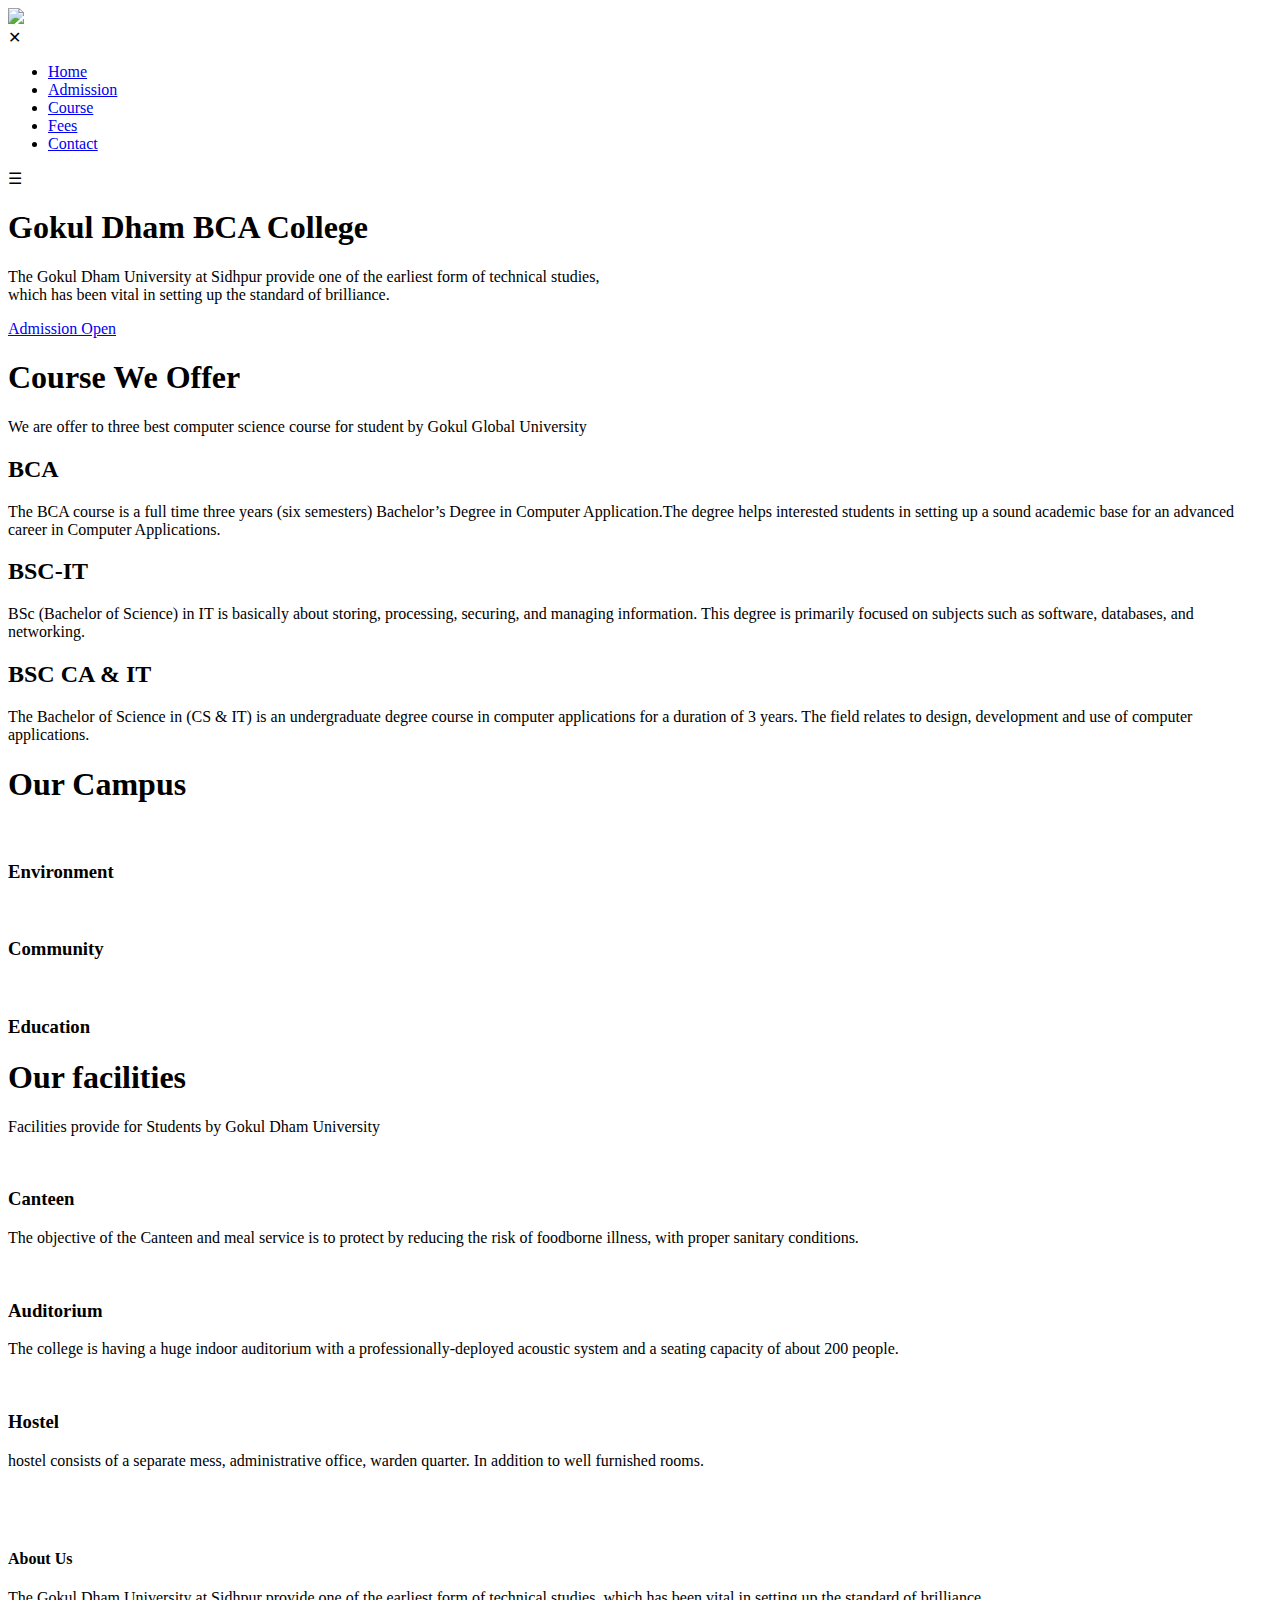
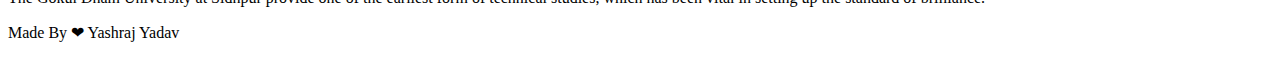
==== index.html @ a911cfea "Add files via upload" ====
<!DOCTYPE html>
<html lang="en">
<head>
    
    <meta name="viewport"content="width=device-width, initial-scale=1.0, maximum-scale=1.0, user-scalable=0">
    <meta name="description" content="The Gokul Global University at Sidhpur provide one of the earliest form of technical studies, which has been vital in setting up the standard of brilliance.">
    <meta name="keywords" content="Gokul Global University,Collage">
    <meta name="author" content="Jaydipsinh Solanki">

    <title>Gokul Dham University</title>
    
    <link rel="stylesheet" href="css/main_style.css">
    <link rel="shortcut icon" href="favicon.jpg" type="image/svg+xml">
</head>
<body>
    
    <section class="header">
        <nav>
            <a href="index.html"><img src="image/logo.png" id="logo-img"></a>

            <div class="nav-links" id="navLinks">

                <span class="icon" onclick="hidemenu()">&#10005;</span>
                <ul>
                    <li><a href="index.html">Home</a></li>
                    <li><a href="Admission_page.html">Admission</a></li>
                    <li><a href="#course_call">Course</a></li>
                    <li><a href="fees_page.html">Fees</a></li>
                    <li><a href="Contact_page.html">Contact</a></li>
                </ul>
            </div> 
            <span class="icon" onclick="showmenu()">&#9776;</span>
        </nav>
       
        <div class="text-box">
            <h1>Gokul Dham BCA College</h1>
            <p>The Gokul Dham University at Sidhpur provide one of the earliest form of technical studies,<br>which has been vital in setting up the standard of brilliance.</p>
            
            <a href="Admission_page.html" class="hero-btn">Admission Open</a>
        </div>
    </section>

    <!--Course of Collage-->


    <section class="course" id="course_call">
        <h1>Course We Offer</h1>
        <p>We are offer to three best computer science course for student by Gokul Global University</p>

        <div class="row">
            <div class="course-col">
                <h2>BCA</h2>
                <p>The BCA course is a full time three years (six semesters) Bachelor’s Degree in Computer Application.The degree helps interested students in setting up a sound academic base for an advanced career in Computer Applications.</p>
            </div>

            <div class="course-col">
                <h2>BSC-IT </h2>
                <p>BSc (Bachelor of Science) in IT is basically about storing, processing, securing, and managing information. This degree is primarily focused on subjects such as software, databases, and networking. </p>
            </div>

            <div class="course-col">
                <h2>BSC CA & IT</h2>
                <p>The Bachelor of Science in (CS & IT) is an undergraduate degree course in computer applications for a duration of 3 years. The field relates to design, development and use of computer applications. </p>
            </div>


        </div>
    </section>

    <!--Campus Section-->

    <section class="campus">
        <h1> Our Campus</h1>
        <!-- <p>Lorem ipsum dolor sit amet consectetur adipisicing elit. Quibusdam quisquam atque non voluptate</p> -->

            <div class="row">
                <div class="campus-col">
                    <img src="image/cm1.jpg" alt="">
                    <div class="layer">
                        <h3>Environment</h3>
                    </div>
                </div>

                <div class="campus-col">
                    <img src="image/cm2.jpg" alt="">
                    <div class="layer">
                        <h3>Community</h3>
                    </div>
                </div>

                <div class="campus-col">
                    <img src="image/cm3.jpg" alt="">
                    <div class="layer">
                        <h3>Education</h3>
                    </div>
                </div>
            </div>
    </section>

    <!--Facilities Section-->

    <section class="facilities">
        <h1> Our facilities</h1>
        <p>Facilities provide for Students by Gokul Dham University</p>

        <div class="row">
            <div class="facilities-col">
                <img src="image/canteen.jpg" alt="">
                <h3>Canteen</h3>
                <p>The objective of the Canteen and meal service is to protect by reducing the risk of foodborne illness, with proper sanitary conditions.</p>
            </div>

            <div class="facilities-col">
                <img src="image/auditorium.jpg" alt="">
                <h3>Auditorium</h3>
                <p>The college is having a huge indoor auditorium with a professionally-deployed acoustic system and a seating capacity of about 200 people.</p>
            </div>

            <div class="facilities-col">
                <img src="image/hostel.jpg" alt="">
                <h3>Hostel</h3>
                <p>hostel consists of a separate mess, administrative office, warden quarter. In addition to well furnished rooms.</p>
            </div>
        </div>
        </section>

        <!--Call To Action Section-->

        <section class="ctn">
            <h1> &nbsp; &nbsp;&nbsp;&nbsp;&nbsp;&nbsp;&nbsp;&nbsp;&nbsp;&nbsp;&nbsp;&nbsp;&nbsp;&nbsp;&nbsp;&nbsp; </h1>
        </section>

         <!--Footer-->
         <section class="footer">
             <h4>About Us</h4>
            <p>The Gokul Dham University at Sidhpur provide one of the earliest form of technical studies,
                which has been vital in setting up the standard of brilliance.</p>
             <p id="copyright">Made By &#10084; Yashraj Yadav</p>
         </section>

    <!--Javascript is Start-->
    <script src="javascript/main_script.js"></script>
</body>

    
    
</html>
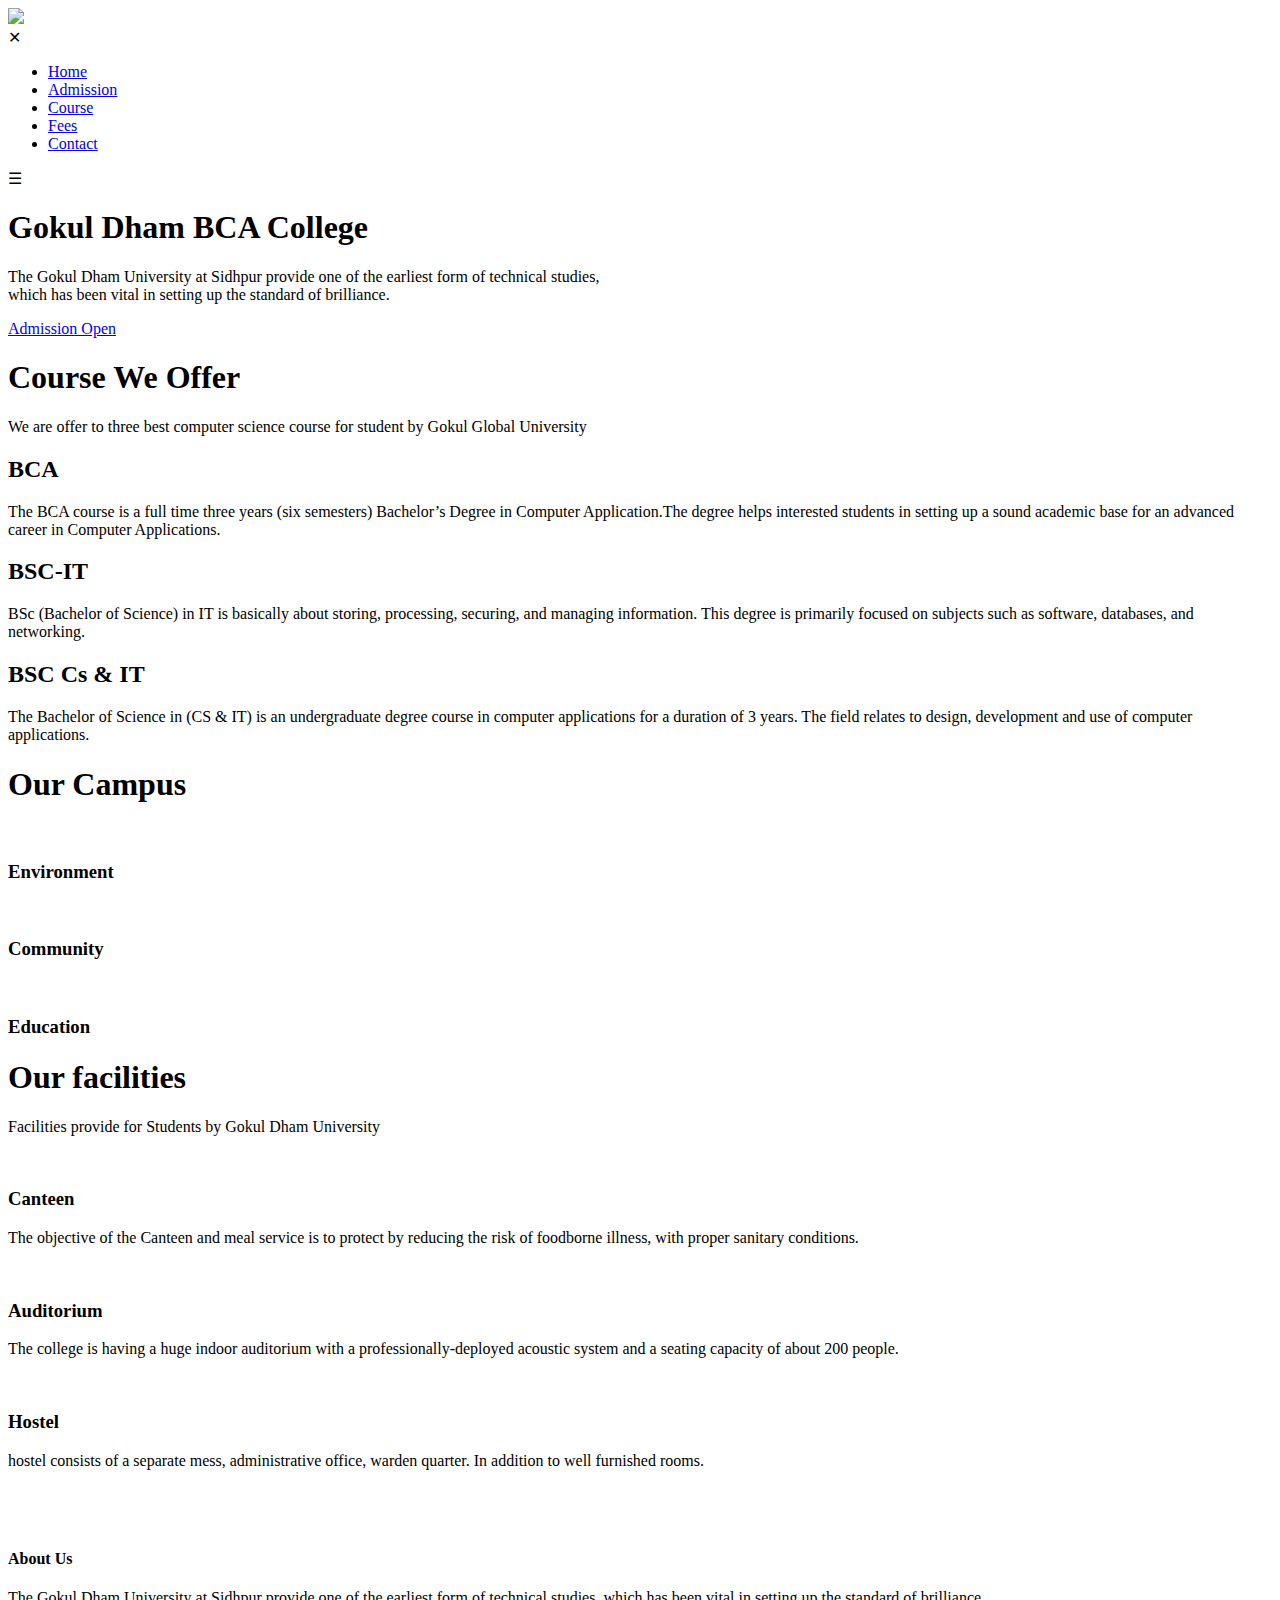
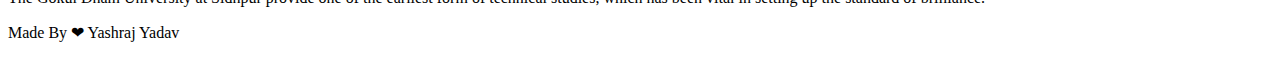
==== commit 7a11f116: "Update index.html" ====
--- a/index.html
+++ b/index.html
@@ -3,16 +3,20 @@
 <head>
     
     <meta name="viewport"content="width=device-width, initial-scale=1.0, maximum-scale=1.0, user-scalable=0">
-    <meta name="description" content="The Gokul Global University at Sidhpur provide one of the earliest form of technical studies, which has been vital in setting up the standard of brilliance.">
-    <meta name="keywords" content="Gokul Global University,Collage">
-    <meta name="author" content="Jaydipsinh Solanki">
+    <meta name="description" content="The Gokul Dham University at Sidhpur provide one of the earliest form of technical studies, which has been vital in setting up the standard of brilliance.">
+    <meta name="keywords" content="Gokul Dham University,Collage">
+    <meta name="author" content="Yashraj Yadav">
 
     <title>Gokul Dham University</title>
     
     <link rel="stylesheet" href="css/main_style.css">
-    <link rel="shortcut icon" href="favicon.jpg" type="image/svg+xml">
+    <link rel="shortcut icon" href="favicon.ico" type="image/svg+xml">
 </head>
 <body>
+    <!-- Loading Animation -->
+    <div id="loading">
+        <div class="spinner"></div>
+    </div>
     
     <section class="header">
         <nav>
@@ -59,7 +63,7 @@
             </div>
 
             <div class="course-col">
-                <h2>BSC CA & IT</h2>
+                <h2>BSC Cs & IT</h2>
                 <p>The Bachelor of Science in (CS & IT) is an undergraduate degree course in computer applications for a duration of 3 years. The field relates to design, development and use of computer applications. </p>
             </div>
 
@@ -144,4 +148,4 @@
 
     
     
-</html>+</html>
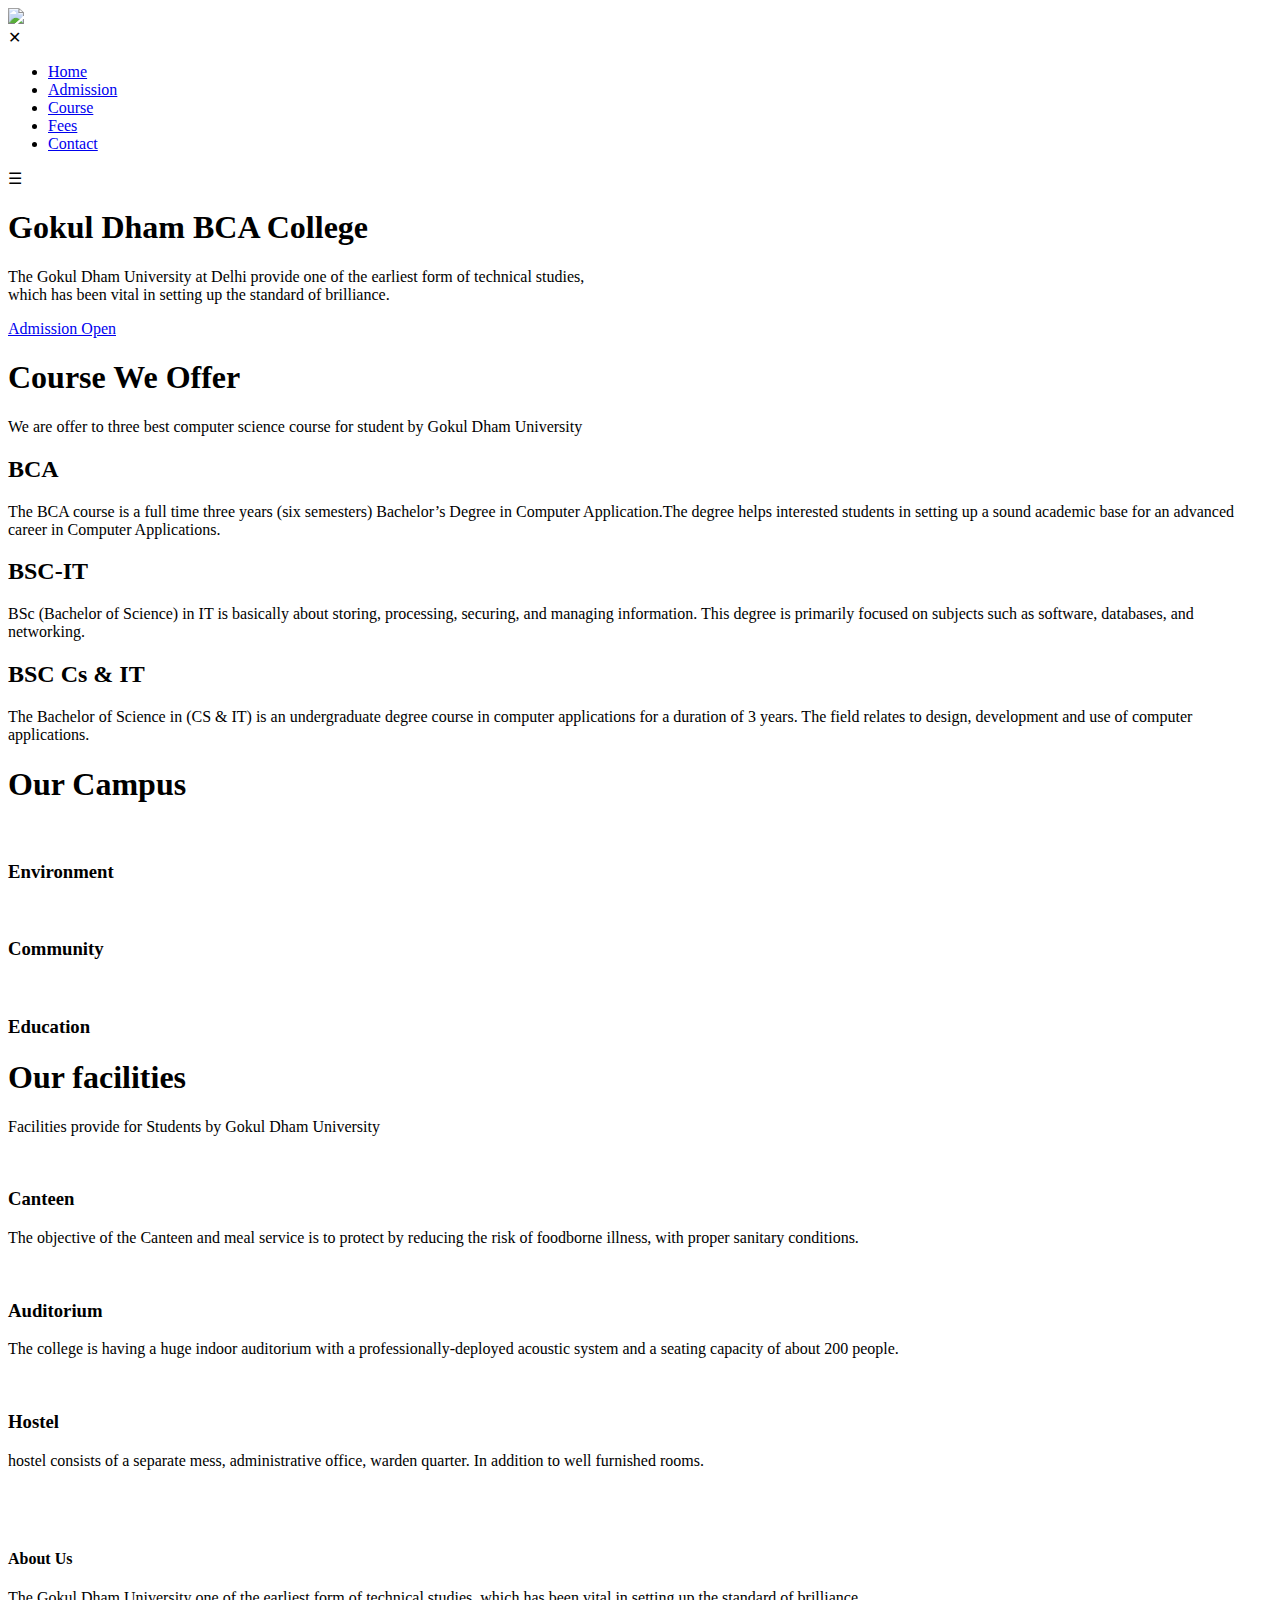
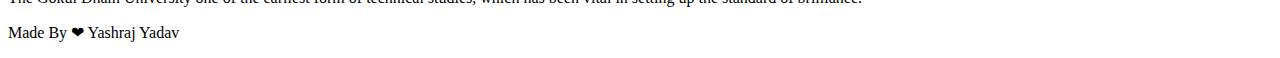
==== commit 7f017bbc: "Update index.html" ====
--- a/index.html
+++ b/index.html
@@ -3,7 +3,7 @@
 <head>
     
     <meta name="viewport"content="width=device-width, initial-scale=1.0, maximum-scale=1.0, user-scalable=0">
-    <meta name="description" content="The Gokul Dham University at Sidhpur provide one of the earliest form of technical studies, which has been vital in setting up the standard of brilliance.">
+    <meta name="description" content="The Gokul Dham University at Delhi provide one of the earliest form of technical studies, which has been vital in setting up the standard of brilliance.">
     <meta name="keywords" content="Gokul Dham University,Collage">
     <meta name="author" content="Yashraj Yadav">
 
@@ -38,7 +38,7 @@
        
         <div class="text-box">
             <h1>Gokul Dham BCA College</h1>
-            <p>The Gokul Dham University at Sidhpur provide one of the earliest form of technical studies,<br>which has been vital in setting up the standard of brilliance.</p>
+            <p>The Gokul Dham University at Delhi provide one of the earliest form of technical studies,<br>which has been vital in setting up the standard of brilliance.</p>
             
             <a href="Admission_page.html" class="hero-btn">Admission Open</a>
         </div>
@@ -49,7 +49,7 @@
 
     <section class="course" id="course_call">
         <h1>Course We Offer</h1>
-        <p>We are offer to three best computer science course for student by Gokul Global University</p>
+        <p>We are offer to three best computer science course for student by Gokul Dham University</p>
 
         <div class="row">
             <div class="course-col">
@@ -137,7 +137,7 @@
          <!--Footer-->
          <section class="footer">
              <h4>About Us</h4>
-            <p>The Gokul Dham University at Sidhpur provide one of the earliest form of technical studies,
+            <p>The Gokul Dham University one of the earliest form of technical studies,
                 which has been vital in setting up the standard of brilliance.</p>
              <p id="copyright">Made By &#10084; Yashraj Yadav</p>
          </section>
